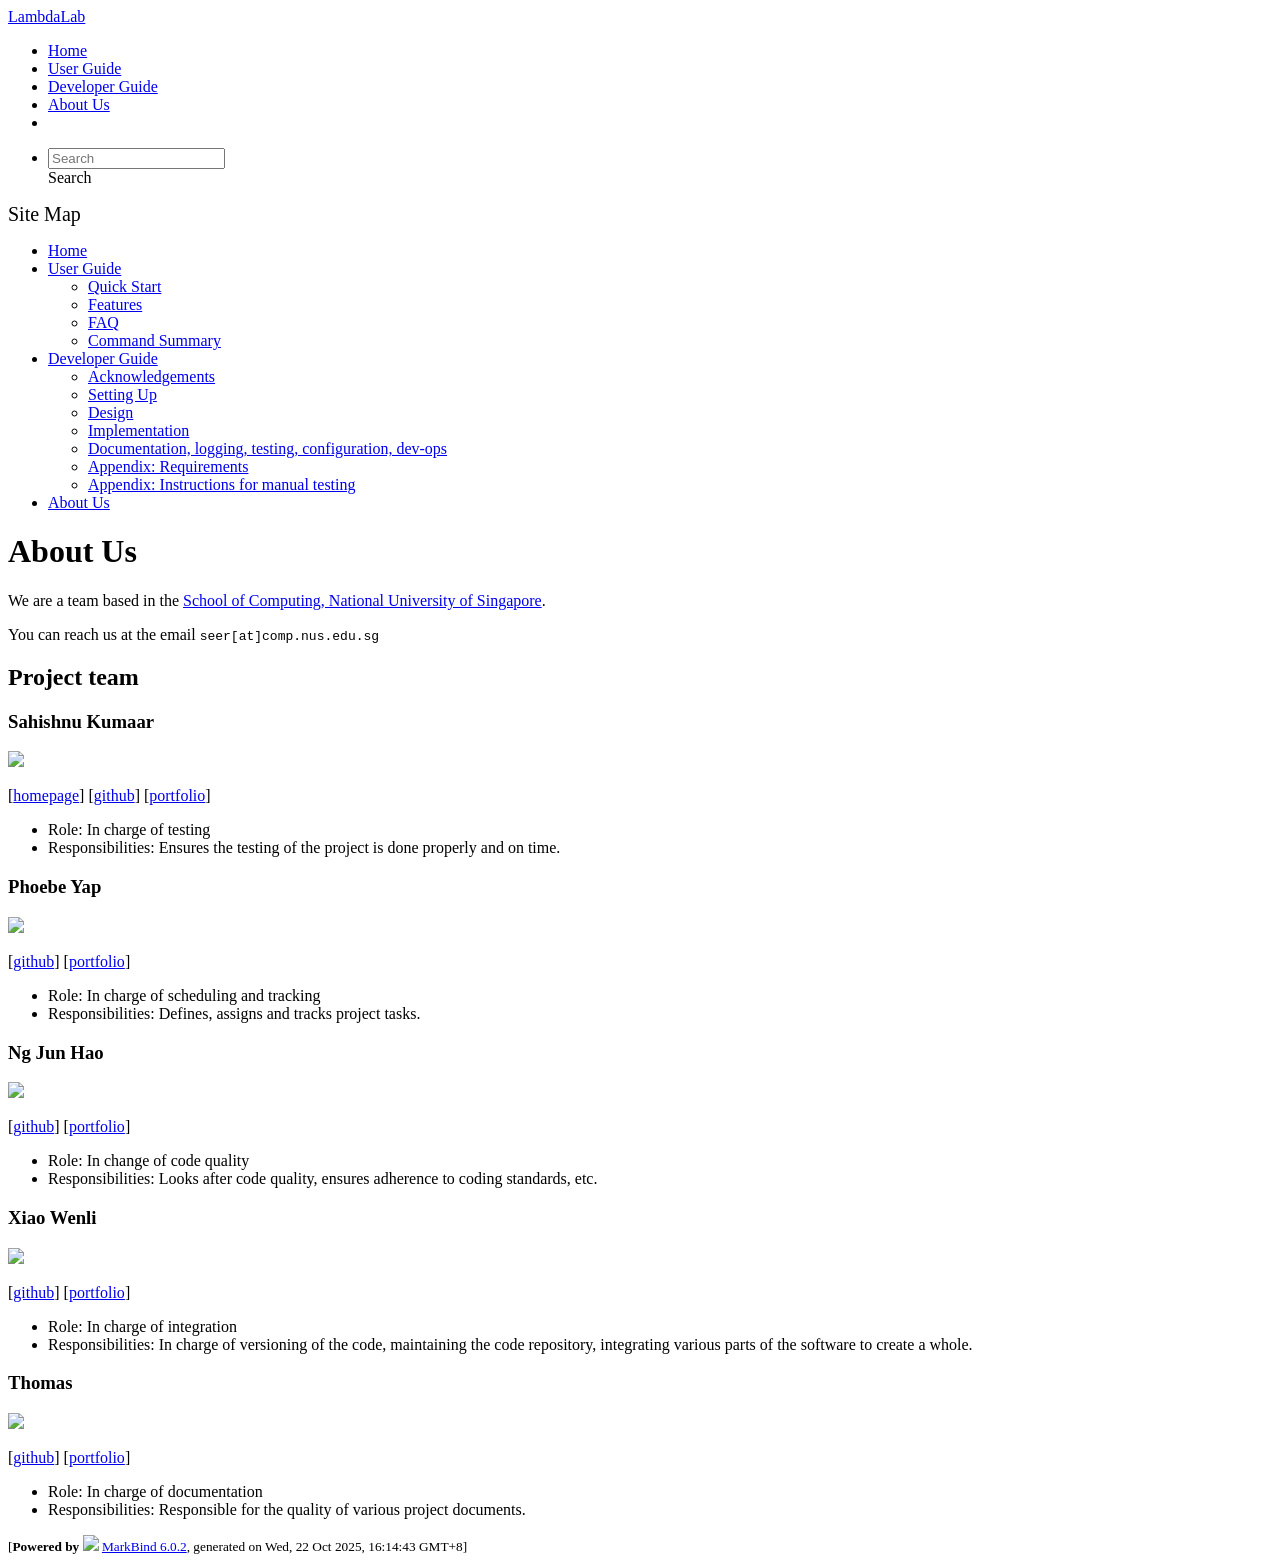
==== AboutUs.html @ 4a970456 "deploy: 81ded55a0c4c614039e40d79d072be0d675305bf" ====
<!DOCTYPE html>
<html>
<head>
    <meta charset="utf-8">
    <meta http-equiv="X-UA-Compatible" content="IE=edge">
    <meta name="generator" content="MarkBind 6.0.2">
    <meta name="viewport" content="width=device-width, initial-scale=1"><title>MyProduct - About Us - AddressBook Level-3</title> <link rel="stylesheet" href="/tp/markbind/css/bootstrap.min.css"> <link rel="stylesheet" href="/tp/markbind/fontawesome/css/all.min.css"> <link rel="stylesheet" href="/tp/markbind/glyphicons/css/bootstrap-glyphicons.min.css"><link rel="stylesheet" href="/tp/markbind/css/codeblock-light.min.css"><link rel="stylesheet" href="/tp/markbind/css/markbind.min.css"><link rel="stylesheet" href="/tp/plugins/markbind-plugin-anchors/markbind-plugin-anchors.css"><link rel="stylesheet" href="/tp/plugins/markbind-plugin-tree/markbind-plugin-tree.css">
    
  <link rel="stylesheet" href="/tp/stylesheets/main.css">
<link rel="icon" href="/tp/images/SeEduLogo.png"></head>
<script>
  const baseUrl = '/tp'
</script>
<body >
<div id="app"><!--[--><header sticky><div data-v-2dc82f13><nav class="navbar navbar-expand-md d-print-none navbar-dark bg-dark" data-v-2dc82f13><div class="container-fluid" data-v-2dc82f13><div class="navbar-left" data-v-2dc82f13><!--[--><a href="/tp/index.html" title="Home" class="navbar-brand">LambdaLab</a><!--]--></div><div class="navbar-default" data-v-2dc82f13><ul class="navbar-nav me-auto mt-2 mt-lg-0" data-v-2dc82f13><!--[--> <li><a href="/tp/index.html" class="nav-link">Home</a></li> <li><a href="/tp/UserGuide.html" class="nav-link">User Guide</a></li> <li><a href="/tp/DeveloperGuide.html" class="nav-link">Developer Guide</a></li> <li><a href="/tp/AboutUs.html" class="nav-link">About Us</a></li> <li><a href="https://github.com/AY2526S1-CS2103T-T09-3/tp" target="_blank" class="nav-link"><span><span aria-hidden="true" class="fab fa-github"></span></span></a></li> <!--]--></ul></div><ul class="navbar-nav navbar-right" data-v-2dc82f13><!--[--><li><form class="navbar-form"><div style="position:relative;" class="dropdown" data-v-00e26d0a><!--[--><input value="" data-bs-toggle="dropdown" type="text" class="form-control" placeholder="Search" autocomplete="off" data-v-00e26d0a><div class="form-control placeholder-div-hidden" data-v-00e26d0a>Search</div><!--]--><ul class="dropdown-menu search-dropdown-menu dropdown-menu-hidden dropdown-menu-end" data-v-00e26d0a><!--[--><!--]--></ul></div></form></li><!--]--></ul></div></nav><div style="display:none;" class="lower-navbar-container" data-v-2dc82f13><!--[--><!----><!----><!--]--></div></div></header> <div id="flex-body"><nav id="site-nav" data-v-6b1b63d2><!--[--><div class="site-nav-top"><div class="fw-bold mb-2" style="font-size:1.25rem;">Site Map</div></div> <div class="nav-component slim-scroll"><div class="site-nav-root"><!--[--><ul class="site-nav-list site-nav-list-root" data-v-6b1b63d2><!--[--><li><div class="site-nav-default-list-item site-nav-list-item-0" onclick="handleSiteNavClick(this)"><a href="/tp/index.html">Home</a></div></li> <li><div class="site-nav-default-list-item site-nav-list-item-0" onclick="handleSiteNavClick(this)"><a href="/tp/UserGuide.html">User Guide</a> <div class="site-nav-dropdown-btn-container"><i class="site-nav-dropdown-btn-icon site-nav-rotate-icon" onclick="handleSiteNavClick(this.parentNode.parentNode, false); event.stopPropagation();"><span class="glyphicon glyphicon-menu-down" aria-hidden="true"></span></i></div></div><ul class="site-nav-dropdown-container site-nav-dropdown-container-open site-nav-list"><li><div class="site-nav-default-list-item site-nav-list-item-1" onclick="handleSiteNavClick(this)"><a href="/tp/UserGuide.html#quick-start">Quick Start</a></div></li> <li><div class="site-nav-default-list-item site-nav-list-item-1" onclick="handleSiteNavClick(this)"><a href="/tp/UserGuide.html#features">Features</a></div></li> <li><div class="site-nav-default-list-item site-nav-list-item-1" onclick="handleSiteNavClick(this)"><a href="/tp/UserGuide.html#faq">FAQ</a></div></li> <li><div class="site-nav-default-list-item site-nav-list-item-1" onclick="handleSiteNavClick(this)"><a href="/tp/UserGuide.html#faq">Command Summary</a></div></li></ul></li> <li><div class="site-nav-default-list-item site-nav-list-item-0" onclick="handleSiteNavClick(this)"><a href="/tp/DeveloperGuide.html">Developer Guide</a> <div class="site-nav-dropdown-btn-container"><i class="site-nav-dropdown-btn-icon site-nav-rotate-icon" onclick="handleSiteNavClick(this.parentNode.parentNode, false); event.stopPropagation();"><span class="glyphicon glyphicon-menu-down" aria-hidden="true"></span></i></div></div><ul class="site-nav-dropdown-container site-nav-dropdown-container-open site-nav-list"><li><div class="site-nav-default-list-item site-nav-list-item-1" onclick="handleSiteNavClick(this)"><a href="/tp/DeveloperGuide.html#acknowledgements">Acknowledgements</a></div></li> <li><div class="site-nav-default-list-item site-nav-list-item-1" onclick="handleSiteNavClick(this)"><a href="/tp/DeveloperGuide.html#setting-up-getting-started">Setting Up</a></div></li> <li><div class="site-nav-default-list-item site-nav-list-item-1" onclick="handleSiteNavClick(this)"><a href="/tp/DeveloperGuide.html#design">Design</a></div></li> <li><div class="site-nav-default-list-item site-nav-list-item-1" onclick="handleSiteNavClick(this)"><a href="/tp/DeveloperGuide.html#implementation">Implementation</a></div></li> <li><div class="site-nav-default-list-item site-nav-list-item-1" onclick="handleSiteNavClick(this)"><a href="/tp/DeveloperGuide.html#documentation-logging-testing-configuration-dev-ops">Documentation, logging, testing, configuration, dev-ops</a></div></li> <li><div class="site-nav-default-list-item site-nav-list-item-1" onclick="handleSiteNavClick(this)"><a href="/tp/DeveloperGuide.html#appendix-requirements">Appendix: Requirements</a></div></li> <li><div class="site-nav-default-list-item site-nav-list-item-1" onclick="handleSiteNavClick(this)"><a href="/tp/DeveloperGuide.html#appendix-instructions-for-manual-testing">Appendix: Instructions for manual testing</a></div></li></ul></li> <li><div class="site-nav-default-list-item site-nav-list-item-0" onclick="handleSiteNavClick(this)"><a href="/tp/AboutUs.html">About Us</a></div></li><!--]--><!--v-if--></ul><!--]--></div></div><!--]--><!--v-if--></nav> <div id="content-wrapper"><h1 id="about-us">About Us<a class="fa fa-anchor" href="#about-us" onclick="event.stopPropagation()"></a></h1> <p>We are a team based in the <a href="http://www.comp.nus.edu.sg">School of Computing, National University of Singapore</a>.</p> <p>You can reach us at the email <code class="hljs inline no-lang">seer[at]comp.nus.edu.sg</code></p> <h2 id="project-team">Project team<a class="fa fa-anchor" href="#project-team" onclick="event.stopPropagation()"></a></h2> <h3 id="sahishnu-kumaar">Sahishnu Kumaar<a class="fa fa-anchor" href="#sahishnu-kumaar" onclick="event.stopPropagation()"></a></h3> <img src="/tp/images/sahishnuk2.png" width="200px"> <p>[<a href="https://www.sahishnu.dev/">homepage</a>]
[<a href="https://github.com/sahishnuk2">github</a>]
[<a href="/tp/team/johndoe.html">portfolio</a>]</p> <ul><li>Role: In charge of testing</li> <li>Responsibilities: Ensures the testing of the project is done properly and on time.</li></ul> <h3 id="phoebe-yap">Phoebe Yap<a class="fa fa-anchor" href="#phoebe-yap" onclick="event.stopPropagation()"></a></h3> <img src="/tp/images/phoebey05.png" width="200px"> <p>[<a href="http://github.com/PhoebeY05">github</a>]
[<a href="/tp/team/johndoe.html">portfolio</a>]</p> <ul><li>Role: In charge of scheduling and tracking</li> <li>Responsibilities: Defines, assigns and tracks project tasks.</li></ul> <h3 id="ng-jun-hao">Ng Jun Hao<a class="fa fa-anchor" href="#ng-jun-hao" onclick="event.stopPropagation()"></a></h3> <img src="/tp/images/junhao4.png" width="200px"> <p>[<a href="http://github.com/junhao4">github</a>] [<a href="/tp/team/johndoe.html">portfolio</a>]</p> <ul><li>Role: In change of code quality</li> <li>Responsibilities: Looks after code quality, ensures adherence to coding standards, etc.</li></ul> <h3 id="xiao-wenli">Xiao Wenli<a class="fa fa-anchor" href="#xiao-wenli" onclick="event.stopPropagation()"></a></h3> <img src="/tp/images/xwl42.png" width="200px"> <p>[<a href="http://github.com/xwl42">github</a>]
[<a href="/tp/team/johndoe.html">portfolio</a>]</p> <ul><li>Role: In charge of integration</li> <li>Responsibilities: In charge of versioning of the code, maintaining the code repository, integrating various parts of the software to create a whole.</li></ul> <h3 id="thomas">Thomas<a class="fa fa-anchor" href="#thomas" onclick="event.stopPropagation()"></a></h3> <img src="/tp/images/thomas5564.png" width="200px"> <p>[<a href="http://github.com/thomas5564">github</a>]
[<a href="/tp/team/johndoe.html">portfolio</a>]</p> <ul><li>Role: In charge of documentation</li> <li>Responsibilities: Responsible for the quality of various project documents.</li></ul></div> <nav id="page-nav" data-v-6b1b63d2><!--[--><div class="nav-component slim-scroll"></div><!--]--><!--v-if--></nav> <div class="scroll-top-button fa-lg d-print-none" style="display:none;bottom:2%;right:2%;position:fixed;" aria-hidden="true"><!--[--><i class="fas fa-arrow-circle-up"></i><!--]--></div></div> <footer><div class="text-center"><small>[<span><strong>Powered by</strong></span> <img src="https://markbind.org/favicon.ico" width="30"> <a href="https://markbind.org/">MarkBind 6.0.2</a>, generated on Wed, 22 Oct 2025, 16:14:43 GMT+8]</small></div></footer><!--]--></div>
</body><script src="/tp/markbind/js/bootstrap-utility.min.js"></script>
<script src="/tp/markbind/js/polyfill.min.js"></script>
<script src="/tp/markbind/js/vue.global.prod.min.js"></script>
<script src="/tp/markbind/js/markbind.min.js"></script>
<script src="AboutUs.page-vue-render.js"></script>
<script>
  MarkBind.setupWithSearch()
</script>
</html>
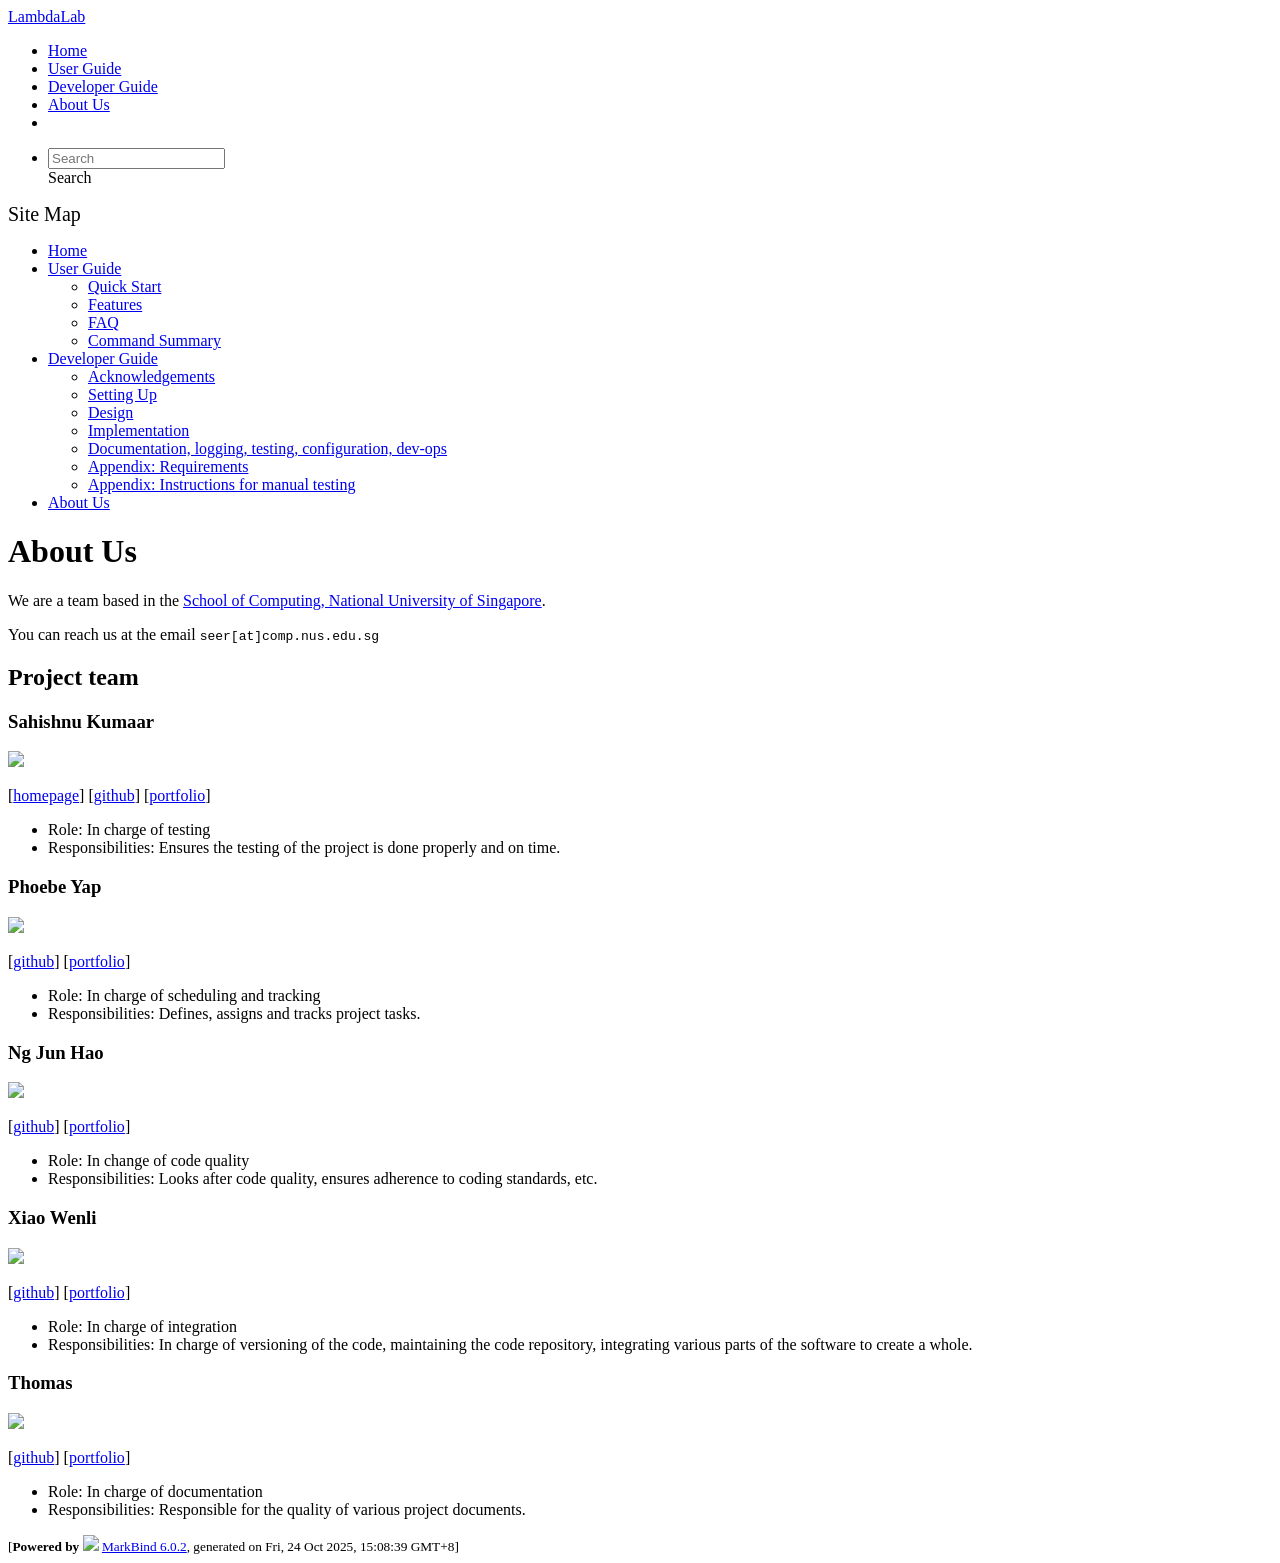
==== commit 53c810e1: "deploy: 42922183f2a19378abe72bc98b039a7dcdf65d7d" ====
--- a/AboutUs.html
+++ b/AboutUs.html
@@ -17,7 +17,7 @@
 [<a href="/tp/team/johndoe.html">portfolio</a>]</p> <ul><li>Role: In charge of testing</li> <li>Responsibilities: Ensures the testing of the project is done properly and on time.</li></ul> <h3 id="phoebe-yap">Phoebe Yap<a class="fa fa-anchor" href="#phoebe-yap" onclick="event.stopPropagation()"></a></h3> <img src="/tp/images/phoebey05.png" width="200px"> <p>[<a href="http://github.com/PhoebeY05">github</a>]
 [<a href="/tp/team/johndoe.html">portfolio</a>]</p> <ul><li>Role: In charge of scheduling and tracking</li> <li>Responsibilities: Defines, assigns and tracks project tasks.</li></ul> <h3 id="ng-jun-hao">Ng Jun Hao<a class="fa fa-anchor" href="#ng-jun-hao" onclick="event.stopPropagation()"></a></h3> <img src="/tp/images/junhao4.png" width="200px"> <p>[<a href="http://github.com/junhao4">github</a>] [<a href="/tp/team/johndoe.html">portfolio</a>]</p> <ul><li>Role: In change of code quality</li> <li>Responsibilities: Looks after code quality, ensures adherence to coding standards, etc.</li></ul> <h3 id="xiao-wenli">Xiao Wenli<a class="fa fa-anchor" href="#xiao-wenli" onclick="event.stopPropagation()"></a></h3> <img src="/tp/images/xwl42.png" width="200px"> <p>[<a href="http://github.com/xwl42">github</a>]
 [<a href="/tp/team/johndoe.html">portfolio</a>]</p> <ul><li>Role: In charge of integration</li> <li>Responsibilities: In charge of versioning of the code, maintaining the code repository, integrating various parts of the software to create a whole.</li></ul> <h3 id="thomas">Thomas<a class="fa fa-anchor" href="#thomas" onclick="event.stopPropagation()"></a></h3> <img src="/tp/images/thomas5564.png" width="200px"> <p>[<a href="http://github.com/thomas5564">github</a>]
-[<a href="/tp/team/johndoe.html">portfolio</a>]</p> <ul><li>Role: In charge of documentation</li> <li>Responsibilities: Responsible for the quality of various project documents.</li></ul></div> <nav id="page-nav" data-v-6b1b63d2><!--[--><div class="nav-component slim-scroll"></div><!--]--><!--v-if--></nav> <div class="scroll-top-button fa-lg d-print-none" style="display:none;bottom:2%;right:2%;position:fixed;" aria-hidden="true"><!--[--><i class="fas fa-arrow-circle-up"></i><!--]--></div></div> <footer><div class="text-center"><small>[<span><strong>Powered by</strong></span> <img src="https://markbind.org/favicon.ico" width="30"> <a href="https://markbind.org/">MarkBind 6.0.2</a>, generated on Wed, 22 Oct 2025, 16:14:43 GMT+8]</small></div></footer><!--]--></div>
+[<a href="/tp/team/johndoe.html">portfolio</a>]</p> <ul><li>Role: In charge of documentation</li> <li>Responsibilities: Responsible for the quality of various project documents.</li></ul></div> <nav id="page-nav" data-v-6b1b63d2><!--[--><div class="nav-component slim-scroll"></div><!--]--><!--v-if--></nav> <div class="scroll-top-button fa-lg d-print-none" style="display:none;bottom:2%;right:2%;position:fixed;" aria-hidden="true"><!--[--><i class="fas fa-arrow-circle-up"></i><!--]--></div></div> <footer><div class="text-center"><small>[<span><strong>Powered by</strong></span> <img src="https://markbind.org/favicon.ico" width="30"> <a href="https://markbind.org/">MarkBind 6.0.2</a>, generated on Fri, 24 Oct 2025, 15:08:39 GMT+8]</small></div></footer><!--]--></div>
 </body><script src="/tp/markbind/js/bootstrap-utility.min.js"></script>
 <script src="/tp/markbind/js/polyfill.min.js"></script>
 <script src="/tp/markbind/js/vue.global.prod.min.js"></script>
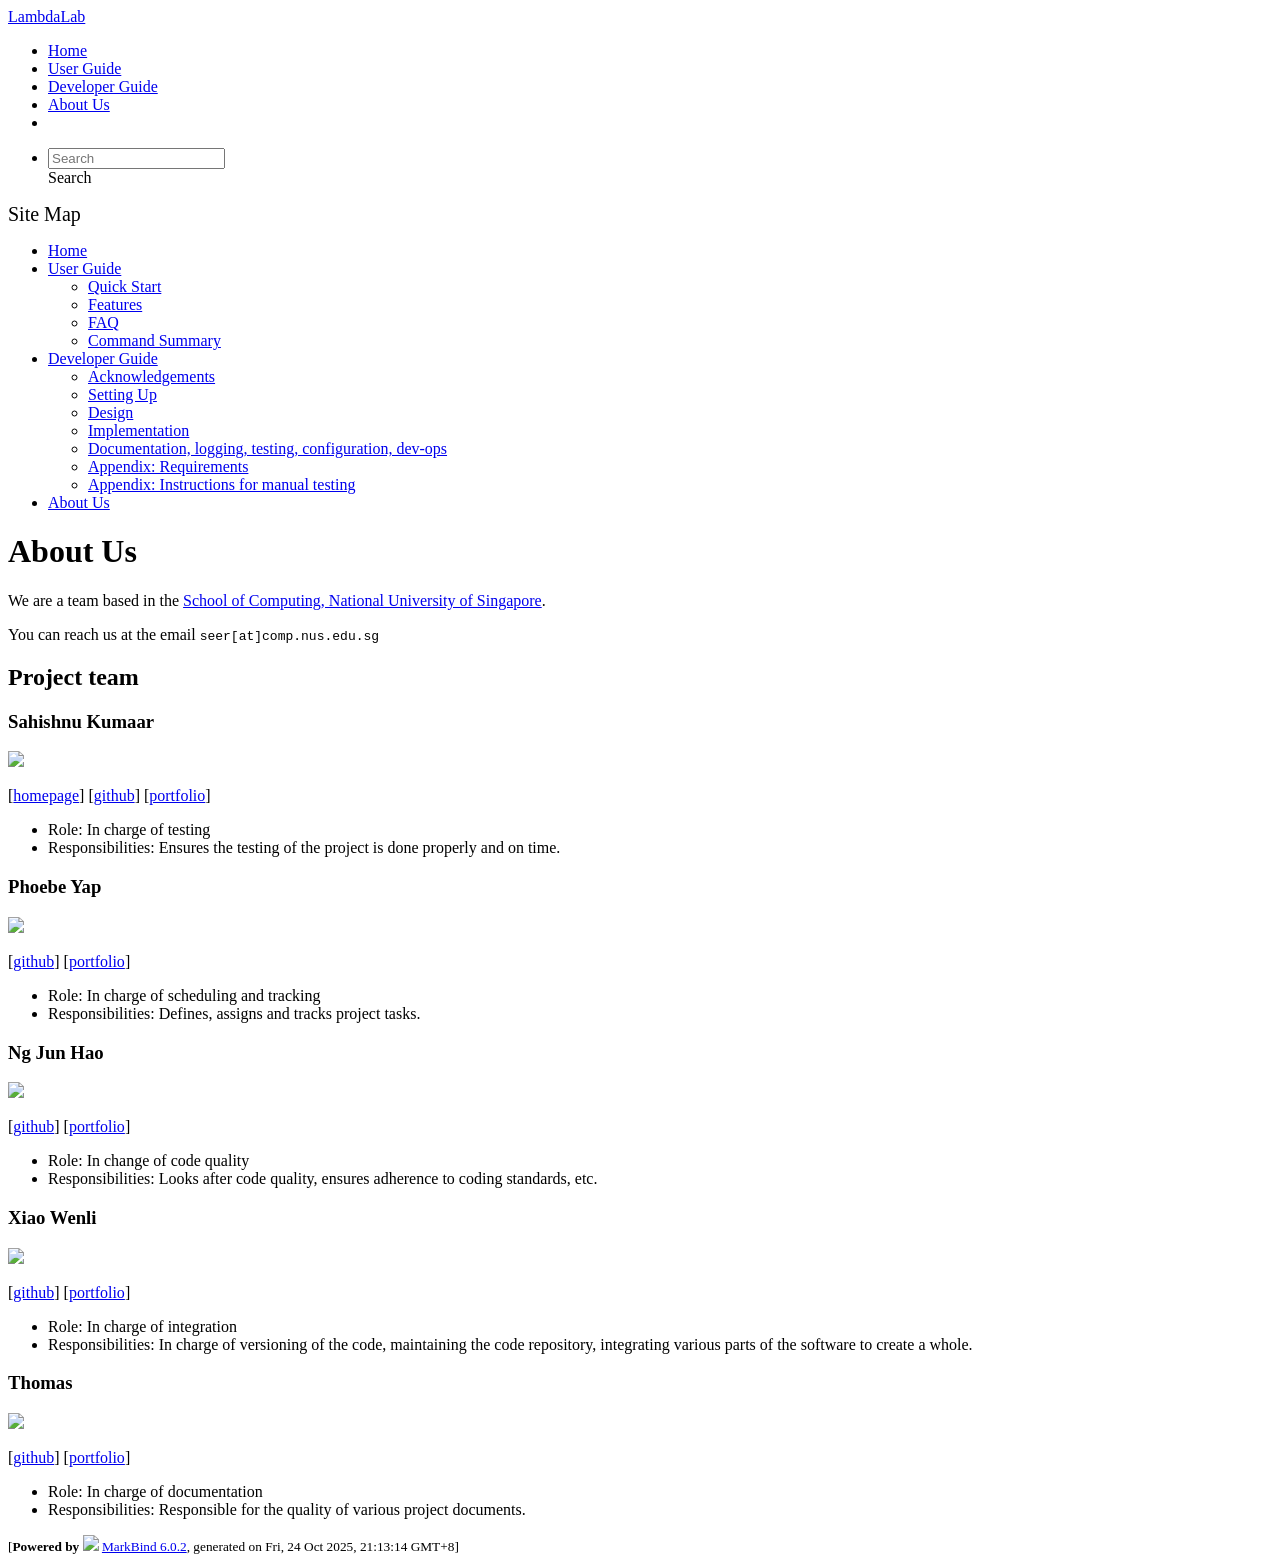
==== commit 830a513a: "deploy: fba0795dabfd94499349d31cfb9e419e4c7e4b53" ====
--- a/AboutUs.html
+++ b/AboutUs.html
@@ -17,7 +17,7 @@
 [<a href="/tp/team/johndoe.html">portfolio</a>]</p> <ul><li>Role: In charge of testing</li> <li>Responsibilities: Ensures the testing of the project is done properly and on time.</li></ul> <h3 id="phoebe-yap">Phoebe Yap<a class="fa fa-anchor" href="#phoebe-yap" onclick="event.stopPropagation()"></a></h3> <img src="/tp/images/phoebey05.png" width="200px"> <p>[<a href="http://github.com/PhoebeY05">github</a>]
 [<a href="/tp/team/johndoe.html">portfolio</a>]</p> <ul><li>Role: In charge of scheduling and tracking</li> <li>Responsibilities: Defines, assigns and tracks project tasks.</li></ul> <h3 id="ng-jun-hao">Ng Jun Hao<a class="fa fa-anchor" href="#ng-jun-hao" onclick="event.stopPropagation()"></a></h3> <img src="/tp/images/junhao4.png" width="200px"> <p>[<a href="http://github.com/junhao4">github</a>] [<a href="/tp/team/johndoe.html">portfolio</a>]</p> <ul><li>Role: In change of code quality</li> <li>Responsibilities: Looks after code quality, ensures adherence to coding standards, etc.</li></ul> <h3 id="xiao-wenli">Xiao Wenli<a class="fa fa-anchor" href="#xiao-wenli" onclick="event.stopPropagation()"></a></h3> <img src="/tp/images/xwl42.png" width="200px"> <p>[<a href="http://github.com/xwl42">github</a>]
 [<a href="/tp/team/johndoe.html">portfolio</a>]</p> <ul><li>Role: In charge of integration</li> <li>Responsibilities: In charge of versioning of the code, maintaining the code repository, integrating various parts of the software to create a whole.</li></ul> <h3 id="thomas">Thomas<a class="fa fa-anchor" href="#thomas" onclick="event.stopPropagation()"></a></h3> <img src="/tp/images/thomas5564.png" width="200px"> <p>[<a href="http://github.com/thomas5564">github</a>]
-[<a href="/tp/team/johndoe.html">portfolio</a>]</p> <ul><li>Role: In charge of documentation</li> <li>Responsibilities: Responsible for the quality of various project documents.</li></ul></div> <nav id="page-nav" data-v-6b1b63d2><!--[--><div class="nav-component slim-scroll"></div><!--]--><!--v-if--></nav> <div class="scroll-top-button fa-lg d-print-none" style="display:none;bottom:2%;right:2%;position:fixed;" aria-hidden="true"><!--[--><i class="fas fa-arrow-circle-up"></i><!--]--></div></div> <footer><div class="text-center"><small>[<span><strong>Powered by</strong></span> <img src="https://markbind.org/favicon.ico" width="30"> <a href="https://markbind.org/">MarkBind 6.0.2</a>, generated on Fri, 24 Oct 2025, 15:08:39 GMT+8]</small></div></footer><!--]--></div>
+[<a href="/tp/team/johndoe.html">portfolio</a>]</p> <ul><li>Role: In charge of documentation</li> <li>Responsibilities: Responsible for the quality of various project documents.</li></ul></div> <nav id="page-nav" data-v-6b1b63d2><!--[--><div class="nav-component slim-scroll"></div><!--]--><!--v-if--></nav> <div class="scroll-top-button fa-lg d-print-none" style="display:none;bottom:2%;right:2%;position:fixed;" aria-hidden="true"><!--[--><i class="fas fa-arrow-circle-up"></i><!--]--></div></div> <footer><div class="text-center"><small>[<span><strong>Powered by</strong></span> <img src="https://markbind.org/favicon.ico" width="30"> <a href="https://markbind.org/">MarkBind 6.0.2</a>, generated on Fri, 24 Oct 2025, 21:13:14 GMT+8]</small></div></footer><!--]--></div>
 </body><script src="/tp/markbind/js/bootstrap-utility.min.js"></script>
 <script src="/tp/markbind/js/polyfill.min.js"></script>
 <script src="/tp/markbind/js/vue.global.prod.min.js"></script>
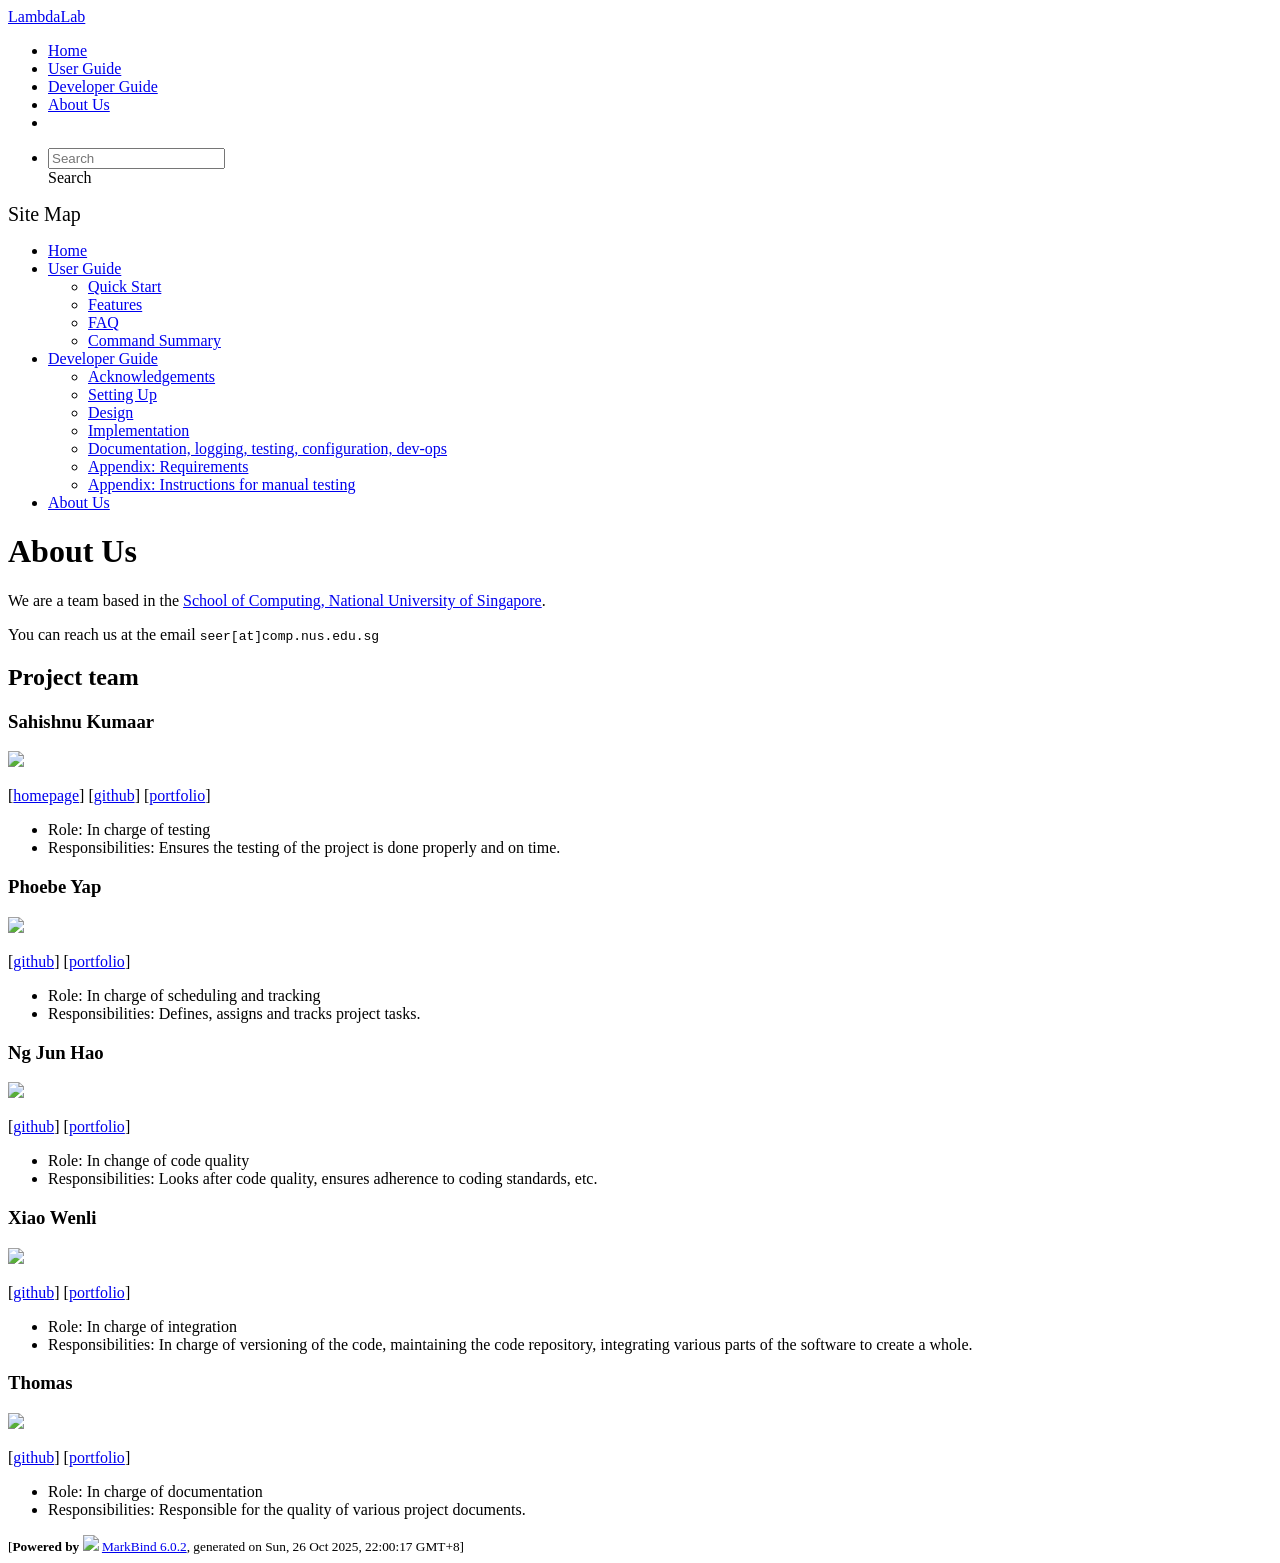
==== commit 034cca12: "deploy: 4b89db07690e4f7b66f1649135b91806d00d0621" ====
--- a/AboutUs.html
+++ b/AboutUs.html
@@ -17,7 +17,7 @@
 [<a href="/tp/team/johndoe.html">portfolio</a>]</p> <ul><li>Role: In charge of testing</li> <li>Responsibilities: Ensures the testing of the project is done properly and on time.</li></ul> <h3 id="phoebe-yap">Phoebe Yap<a class="fa fa-anchor" href="#phoebe-yap" onclick="event.stopPropagation()"></a></h3> <img src="/tp/images/phoebey05.png" width="200px"> <p>[<a href="http://github.com/PhoebeY05">github</a>]
 [<a href="/tp/team/johndoe.html">portfolio</a>]</p> <ul><li>Role: In charge of scheduling and tracking</li> <li>Responsibilities: Defines, assigns and tracks project tasks.</li></ul> <h3 id="ng-jun-hao">Ng Jun Hao<a class="fa fa-anchor" href="#ng-jun-hao" onclick="event.stopPropagation()"></a></h3> <img src="/tp/images/junhao4.png" width="200px"> <p>[<a href="http://github.com/junhao4">github</a>] [<a href="/tp/team/johndoe.html">portfolio</a>]</p> <ul><li>Role: In change of code quality</li> <li>Responsibilities: Looks after code quality, ensures adherence to coding standards, etc.</li></ul> <h3 id="xiao-wenli">Xiao Wenli<a class="fa fa-anchor" href="#xiao-wenli" onclick="event.stopPropagation()"></a></h3> <img src="/tp/images/xwl42.png" width="200px"> <p>[<a href="http://github.com/xwl42">github</a>]
 [<a href="/tp/team/johndoe.html">portfolio</a>]</p> <ul><li>Role: In charge of integration</li> <li>Responsibilities: In charge of versioning of the code, maintaining the code repository, integrating various parts of the software to create a whole.</li></ul> <h3 id="thomas">Thomas<a class="fa fa-anchor" href="#thomas" onclick="event.stopPropagation()"></a></h3> <img src="/tp/images/thomas5564.png" width="200px"> <p>[<a href="http://github.com/thomas5564">github</a>]
-[<a href="/tp/team/johndoe.html">portfolio</a>]</p> <ul><li>Role: In charge of documentation</li> <li>Responsibilities: Responsible for the quality of various project documents.</li></ul></div> <nav id="page-nav" data-v-6b1b63d2><!--[--><div class="nav-component slim-scroll"></div><!--]--><!--v-if--></nav> <div class="scroll-top-button fa-lg d-print-none" style="display:none;bottom:2%;right:2%;position:fixed;" aria-hidden="true"><!--[--><i class="fas fa-arrow-circle-up"></i><!--]--></div></div> <footer><div class="text-center"><small>[<span><strong>Powered by</strong></span> <img src="https://markbind.org/favicon.ico" width="30"> <a href="https://markbind.org/">MarkBind 6.0.2</a>, generated on Fri, 24 Oct 2025, 21:13:14 GMT+8]</small></div></footer><!--]--></div>
+[<a href="/tp/team/johndoe.html">portfolio</a>]</p> <ul><li>Role: In charge of documentation</li> <li>Responsibilities: Responsible for the quality of various project documents.</li></ul></div> <nav id="page-nav" data-v-6b1b63d2><!--[--><div class="nav-component slim-scroll"></div><!--]--><!--v-if--></nav> <div class="scroll-top-button fa-lg d-print-none" style="display:none;bottom:2%;right:2%;position:fixed;" aria-hidden="true"><!--[--><i class="fas fa-arrow-circle-up"></i><!--]--></div></div> <footer><div class="text-center"><small>[<span><strong>Powered by</strong></span> <img src="https://markbind.org/favicon.ico" width="30"> <a href="https://markbind.org/">MarkBind 6.0.2</a>, generated on Sun, 26 Oct 2025, 22:00:17 GMT+8]</small></div></footer><!--]--></div>
 </body><script src="/tp/markbind/js/bootstrap-utility.min.js"></script>
 <script src="/tp/markbind/js/polyfill.min.js"></script>
 <script src="/tp/markbind/js/vue.global.prod.min.js"></script>
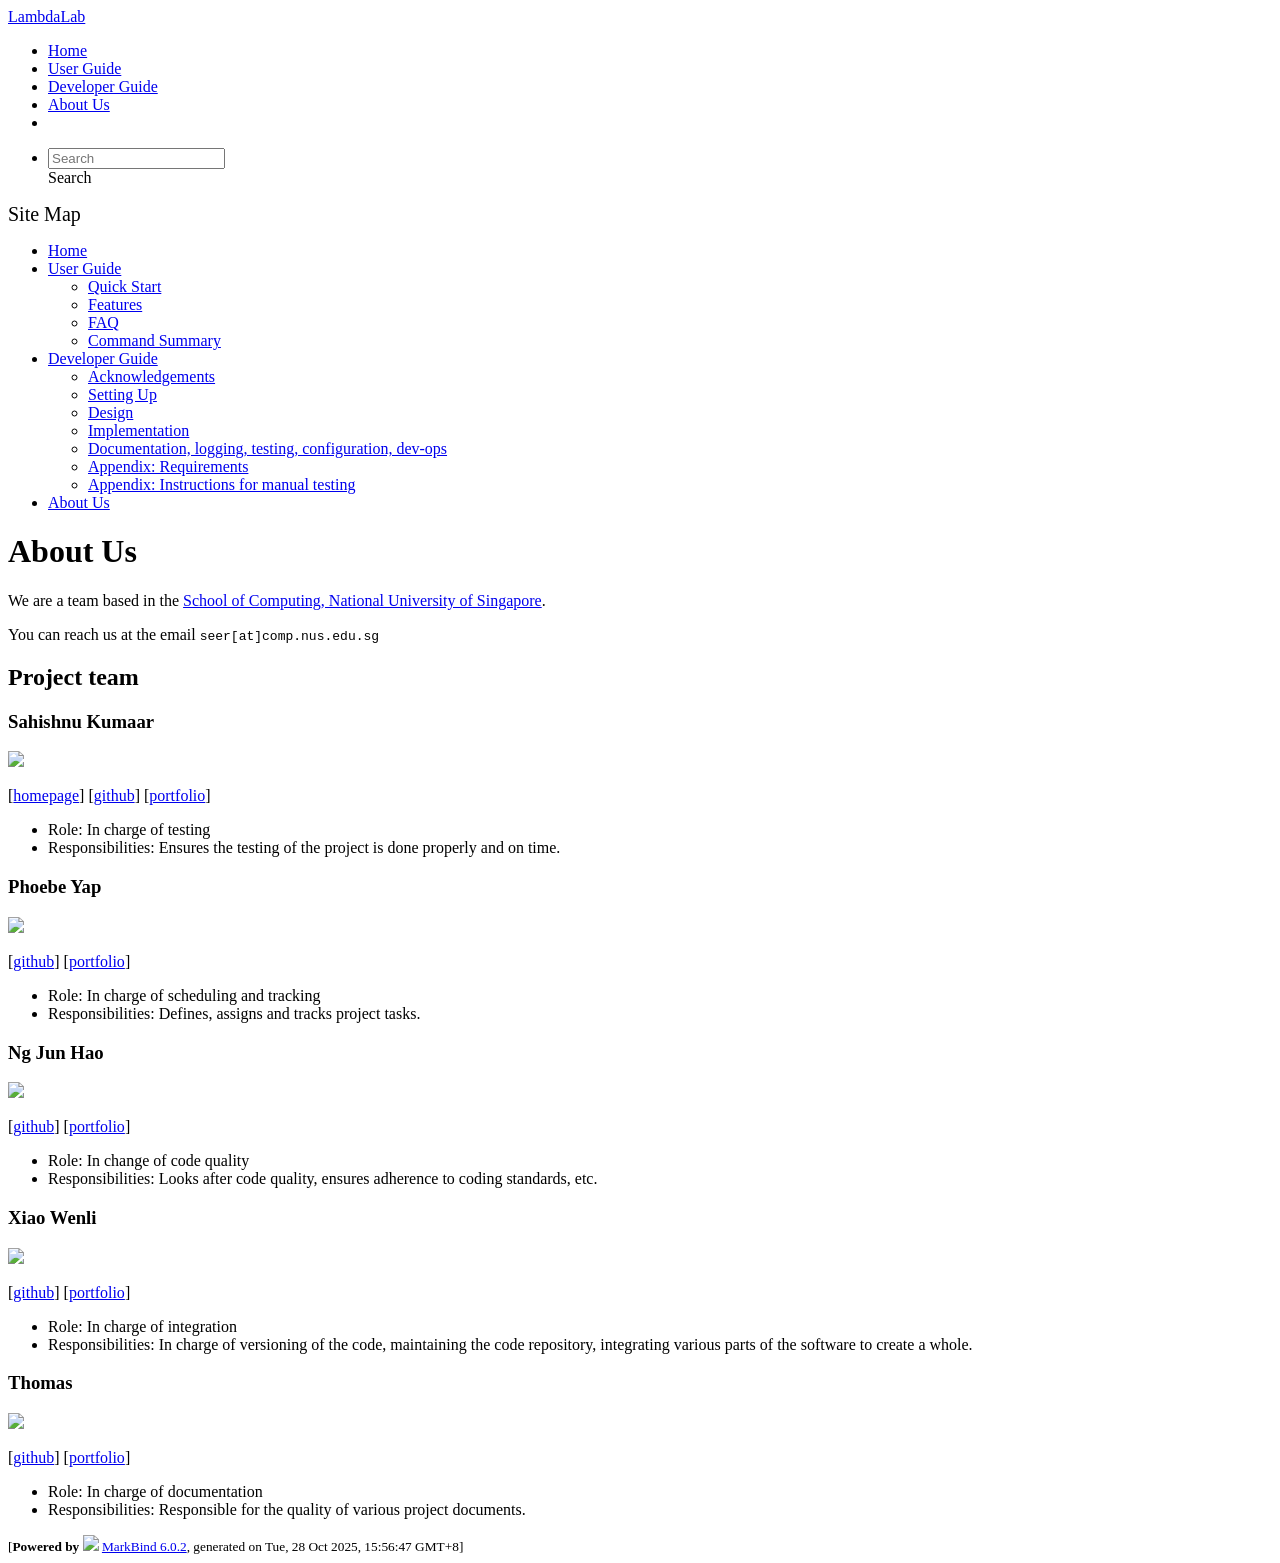
==== commit d42c3d17: "deploy: 2771a053bf533366443054341e5c8922e22e08da" ====
--- a/AboutUs.html
+++ b/AboutUs.html
@@ -17,7 +17,7 @@
 [<a href="/tp/team/johndoe.html">portfolio</a>]</p> <ul><li>Role: In charge of testing</li> <li>Responsibilities: Ensures the testing of the project is done properly and on time.</li></ul> <h3 id="phoebe-yap">Phoebe Yap<a class="fa fa-anchor" href="#phoebe-yap" onclick="event.stopPropagation()"></a></h3> <img src="/tp/images/phoebey05.png" width="200px"> <p>[<a href="http://github.com/PhoebeY05">github</a>]
 [<a href="/tp/team/johndoe.html">portfolio</a>]</p> <ul><li>Role: In charge of scheduling and tracking</li> <li>Responsibilities: Defines, assigns and tracks project tasks.</li></ul> <h3 id="ng-jun-hao">Ng Jun Hao<a class="fa fa-anchor" href="#ng-jun-hao" onclick="event.stopPropagation()"></a></h3> <img src="/tp/images/junhao4.png" width="200px"> <p>[<a href="http://github.com/junhao4">github</a>] [<a href="/tp/team/johndoe.html">portfolio</a>]</p> <ul><li>Role: In change of code quality</li> <li>Responsibilities: Looks after code quality, ensures adherence to coding standards, etc.</li></ul> <h3 id="xiao-wenli">Xiao Wenli<a class="fa fa-anchor" href="#xiao-wenli" onclick="event.stopPropagation()"></a></h3> <img src="/tp/images/xwl42.png" width="200px"> <p>[<a href="http://github.com/xwl42">github</a>]
 [<a href="/tp/team/johndoe.html">portfolio</a>]</p> <ul><li>Role: In charge of integration</li> <li>Responsibilities: In charge of versioning of the code, maintaining the code repository, integrating various parts of the software to create a whole.</li></ul> <h3 id="thomas">Thomas<a class="fa fa-anchor" href="#thomas" onclick="event.stopPropagation()"></a></h3> <img src="/tp/images/thomas5564.png" width="200px"> <p>[<a href="http://github.com/thomas5564">github</a>]
-[<a href="/tp/team/johndoe.html">portfolio</a>]</p> <ul><li>Role: In charge of documentation</li> <li>Responsibilities: Responsible for the quality of various project documents.</li></ul></div> <nav id="page-nav" data-v-6b1b63d2><!--[--><div class="nav-component slim-scroll"></div><!--]--><!--v-if--></nav> <div class="scroll-top-button fa-lg d-print-none" style="display:none;bottom:2%;right:2%;position:fixed;" aria-hidden="true"><!--[--><i class="fas fa-arrow-circle-up"></i><!--]--></div></div> <footer><div class="text-center"><small>[<span><strong>Powered by</strong></span> <img src="https://markbind.org/favicon.ico" width="30"> <a href="https://markbind.org/">MarkBind 6.0.2</a>, generated on Sun, 26 Oct 2025, 22:00:17 GMT+8]</small></div></footer><!--]--></div>
+[<a href="/tp/team/johndoe.html">portfolio</a>]</p> <ul><li>Role: In charge of documentation</li> <li>Responsibilities: Responsible for the quality of various project documents.</li></ul></div> <nav id="page-nav" data-v-6b1b63d2><!--[--><div class="nav-component slim-scroll"></div><!--]--><!--v-if--></nav> <div class="scroll-top-button fa-lg d-print-none" style="display:none;bottom:2%;right:2%;position:fixed;" aria-hidden="true"><!--[--><i class="fas fa-arrow-circle-up"></i><!--]--></div></div> <footer><div class="text-center"><small>[<span><strong>Powered by</strong></span> <img src="https://markbind.org/favicon.ico" width="30"> <a href="https://markbind.org/">MarkBind 6.0.2</a>, generated on Tue, 28 Oct 2025, 15:56:47 GMT+8]</small></div></footer><!--]--></div>
 </body><script src="/tp/markbind/js/bootstrap-utility.min.js"></script>
 <script src="/tp/markbind/js/polyfill.min.js"></script>
 <script src="/tp/markbind/js/vue.global.prod.min.js"></script>
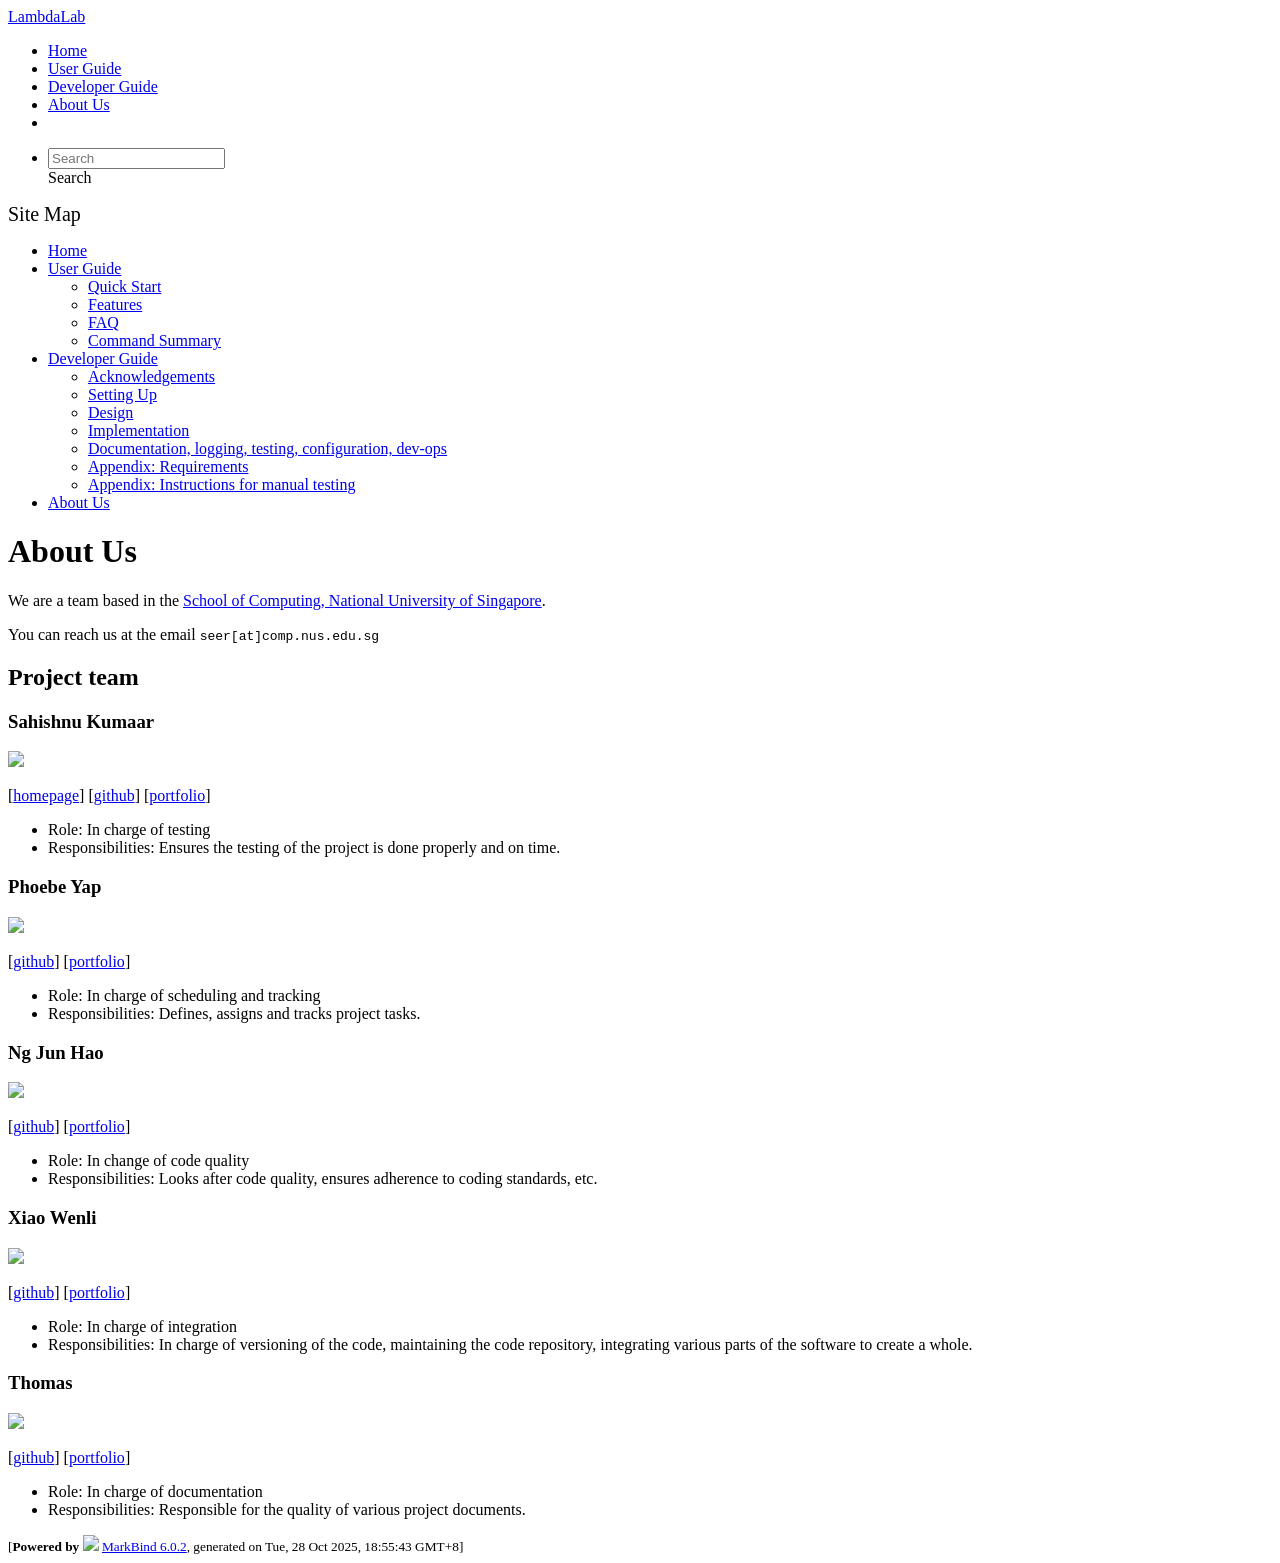
==== commit 9752eb10: "deploy: d540b61ce507f63ce8e5172c0c8bf40b9d86deb2" ====
--- a/AboutUs.html
+++ b/AboutUs.html
@@ -12,12 +12,12 @@
   const baseUrl = '/tp'
 </script>
 <body >
-<div id="app"><!--[--><header sticky><div data-v-2dc82f13><nav class="navbar navbar-expand-md d-print-none navbar-dark bg-dark" data-v-2dc82f13><div class="container-fluid" data-v-2dc82f13><div class="navbar-left" data-v-2dc82f13><!--[--><a href="/tp/index.html" title="Home" class="navbar-brand">LambdaLab</a><!--]--></div><div class="navbar-default" data-v-2dc82f13><ul class="navbar-nav me-auto mt-2 mt-lg-0" data-v-2dc82f13><!--[--> <li><a href="/tp/index.html" class="nav-link">Home</a></li> <li><a href="/tp/UserGuide.html" class="nav-link">User Guide</a></li> <li><a href="/tp/DeveloperGuide.html" class="nav-link">Developer Guide</a></li> <li><a href="/tp/AboutUs.html" class="nav-link">About Us</a></li> <li><a href="https://github.com/AY2526S1-CS2103T-T09-3/tp" target="_blank" class="nav-link"><span><span aria-hidden="true" class="fab fa-github"></span></span></a></li> <!--]--></ul></div><ul class="navbar-nav navbar-right" data-v-2dc82f13><!--[--><li><form class="navbar-form"><div style="position:relative;" class="dropdown" data-v-00e26d0a><!--[--><input value="" data-bs-toggle="dropdown" type="text" class="form-control" placeholder="Search" autocomplete="off" data-v-00e26d0a><div class="form-control placeholder-div-hidden" data-v-00e26d0a>Search</div><!--]--><ul class="dropdown-menu search-dropdown-menu dropdown-menu-hidden dropdown-menu-end" data-v-00e26d0a><!--[--><!--]--></ul></div></form></li><!--]--></ul></div></nav><div style="display:none;" class="lower-navbar-container" data-v-2dc82f13><!--[--><!----><!----><!--]--></div></div></header> <div id="flex-body"><nav id="site-nav" data-v-6b1b63d2><!--[--><div class="site-nav-top"><div class="fw-bold mb-2" style="font-size:1.25rem;">Site Map</div></div> <div class="nav-component slim-scroll"><div class="site-nav-root"><!--[--><ul class="site-nav-list site-nav-list-root" data-v-6b1b63d2><!--[--><li><div class="site-nav-default-list-item site-nav-list-item-0" onclick="handleSiteNavClick(this)"><a href="/tp/index.html">Home</a></div></li> <li><div class="site-nav-default-list-item site-nav-list-item-0" onclick="handleSiteNavClick(this)"><a href="/tp/UserGuide.html">User Guide</a> <div class="site-nav-dropdown-btn-container"><i class="site-nav-dropdown-btn-icon site-nav-rotate-icon" onclick="handleSiteNavClick(this.parentNode.parentNode, false); event.stopPropagation();"><span class="glyphicon glyphicon-menu-down" aria-hidden="true"></span></i></div></div><ul class="site-nav-dropdown-container site-nav-dropdown-container-open site-nav-list"><li><div class="site-nav-default-list-item site-nav-list-item-1" onclick="handleSiteNavClick(this)"><a href="/tp/UserGuide.html#quick-start">Quick Start</a></div></li> <li><div class="site-nav-default-list-item site-nav-list-item-1" onclick="handleSiteNavClick(this)"><a href="/tp/UserGuide.html#features">Features</a></div></li> <li><div class="site-nav-default-list-item site-nav-list-item-1" onclick="handleSiteNavClick(this)"><a href="/tp/UserGuide.html#faq">FAQ</a></div></li> <li><div class="site-nav-default-list-item site-nav-list-item-1" onclick="handleSiteNavClick(this)"><a href="/tp/UserGuide.html#faq">Command Summary</a></div></li></ul></li> <li><div class="site-nav-default-list-item site-nav-list-item-0" onclick="handleSiteNavClick(this)"><a href="/tp/DeveloperGuide.html">Developer Guide</a> <div class="site-nav-dropdown-btn-container"><i class="site-nav-dropdown-btn-icon site-nav-rotate-icon" onclick="handleSiteNavClick(this.parentNode.parentNode, false); event.stopPropagation();"><span class="glyphicon glyphicon-menu-down" aria-hidden="true"></span></i></div></div><ul class="site-nav-dropdown-container site-nav-dropdown-container-open site-nav-list"><li><div class="site-nav-default-list-item site-nav-list-item-1" onclick="handleSiteNavClick(this)"><a href="/tp/DeveloperGuide.html#acknowledgements">Acknowledgements</a></div></li> <li><div class="site-nav-default-list-item site-nav-list-item-1" onclick="handleSiteNavClick(this)"><a href="/tp/DeveloperGuide.html#setting-up-getting-started">Setting Up</a></div></li> <li><div class="site-nav-default-list-item site-nav-list-item-1" onclick="handleSiteNavClick(this)"><a href="/tp/DeveloperGuide.html#design">Design</a></div></li> <li><div class="site-nav-default-list-item site-nav-list-item-1" onclick="handleSiteNavClick(this)"><a href="/tp/DeveloperGuide.html#implementation">Implementation</a></div></li> <li><div class="site-nav-default-list-item site-nav-list-item-1" onclick="handleSiteNavClick(this)"><a href="/tp/DeveloperGuide.html#documentation-logging-testing-configuration-dev-ops">Documentation, logging, testing, configuration, dev-ops</a></div></li> <li><div class="site-nav-default-list-item site-nav-list-item-1" onclick="handleSiteNavClick(this)"><a href="/tp/DeveloperGuide.html#appendix-requirements">Appendix: Requirements</a></div></li> <li><div class="site-nav-default-list-item site-nav-list-item-1" onclick="handleSiteNavClick(this)"><a href="/tp/DeveloperGuide.html#appendix-instructions-for-manual-testing">Appendix: Instructions for manual testing</a></div></li></ul></li> <li><div class="site-nav-default-list-item site-nav-list-item-0" onclick="handleSiteNavClick(this)"><a href="/tp/AboutUs.html">About Us</a></div></li><!--]--><!--v-if--></ul><!--]--></div></div><!--]--><!--v-if--></nav> <div id="content-wrapper"><h1 id="about-us">About Us<a class="fa fa-anchor" href="#about-us" onclick="event.stopPropagation()"></a></h1> <p>We are a team based in the <a href="http://www.comp.nus.edu.sg">School of Computing, National University of Singapore</a>.</p> <p>You can reach us at the email <code class="hljs inline no-lang">seer[at]comp.nus.edu.sg</code></p> <h2 id="project-team">Project team<a class="fa fa-anchor" href="#project-team" onclick="event.stopPropagation()"></a></h2> <h3 id="sahishnu-kumaar">Sahishnu Kumaar<a class="fa fa-anchor" href="#sahishnu-kumaar" onclick="event.stopPropagation()"></a></h3> <img src="/tp/images/sahishnuk2.png" width="200px"> <p>[<a href="https://www.sahishnu.dev/">homepage</a>]
+<div id="app"><!--[--><header sticky><div data-v-2dc82f13><nav class="navbar navbar-expand-md d-print-none navbar-dark bg-dark" data-v-2dc82f13><div class="container-fluid" data-v-2dc82f13><div class="navbar-left" data-v-2dc82f13><!--[--><a href="/tp/index.html" title="Home" class="navbar-brand">LambdaLab</a><!--]--></div><div class="navbar-default" data-v-2dc82f13><ul class="navbar-nav me-auto mt-2 mt-lg-0" data-v-2dc82f13><!--[--> <li><a href="/tp/index.html" class="nav-link">Home</a></li> <li><a href="/tp/UserGuide.html" class="nav-link">User Guide</a></li> <li><a href="/tp/DeveloperGuide.html" class="nav-link">Developer Guide</a></li> <li><a href="/tp/AboutUs.html" class="nav-link">About Us</a></li> <li><a href="https://github.com/AY2526S1-CS2103T-T09-3/tp" target="_blank" class="nav-link"><span><span aria-hidden="true" class="fab fa-github"></span></span></a></li> <!--]--></ul></div><ul class="navbar-nav navbar-right" data-v-2dc82f13><!--[--><li><form class="navbar-form"><div style="position:relative;" class="dropdown" data-v-00e26d0a><!--[--><input value="" data-bs-toggle="dropdown" type="text" class="form-control" placeholder="Search" autocomplete="off" data-v-00e26d0a><div class="form-control placeholder-div-hidden" data-v-00e26d0a>Search</div><!--]--><ul class="dropdown-menu search-dropdown-menu dropdown-menu-hidden dropdown-menu-end" data-v-00e26d0a><!--[--><!--]--></ul></div></form></li><!--]--></ul></div></nav><div style="display:none;" class="lower-navbar-container" data-v-2dc82f13><!--[--><!----><!----><!--]--></div></div></header> <div id="flex-body"><nav id="site-nav" data-v-6b1b63d2><!--[--><div class="site-nav-top"><div class="fw-bold mb-2" style="font-size:1.25rem;">Site Map</div></div> <div class="nav-component slim-scroll"><div class="site-nav-root"><!--[--><ul class="site-nav-list site-nav-list-root" data-v-6b1b63d2><!--[--><li><div class="site-nav-default-list-item site-nav-list-item-0" onclick="handleSiteNavClick(this)"><a href="/tp/index.html">Home</a></div></li> <li><div class="site-nav-default-list-item site-nav-list-item-0" onclick="handleSiteNavClick(this)"><a href="/tp/UserGuide.html">User Guide</a> <div class="site-nav-dropdown-btn-container"><i class="site-nav-dropdown-btn-icon site-nav-rotate-icon" onclick="handleSiteNavClick(this.parentNode.parentNode, false); event.stopPropagation();"><span class="glyphicon glyphicon-menu-down" aria-hidden="true"></span></i></div></div><ul class="site-nav-dropdown-container site-nav-dropdown-container-open site-nav-list"><li><div class="site-nav-default-list-item site-nav-list-item-1" onclick="handleSiteNavClick(this)"><a href="/tp/UserGuide.html#quick-start">Quick Start</a></div></li> <li><div class="site-nav-default-list-item site-nav-list-item-1" onclick="handleSiteNavClick(this)"><a href="/tp/UserGuide.html#features">Features</a></div></li> <li><div class="site-nav-default-list-item site-nav-list-item-1" onclick="handleSiteNavClick(this)"><a href="/tp/UserGuide.html#faq">FAQ</a></div></li> <li><div class="site-nav-default-list-item site-nav-list-item-1" onclick="handleSiteNavClick(this)"><a href="/tp/UserGuide.html#command-summary">Command Summary</a></div></li></ul></li> <li><div class="site-nav-default-list-item site-nav-list-item-0" onclick="handleSiteNavClick(this)"><a href="/tp/DeveloperGuide.html">Developer Guide</a> <div class="site-nav-dropdown-btn-container"><i class="site-nav-dropdown-btn-icon site-nav-rotate-icon" onclick="handleSiteNavClick(this.parentNode.parentNode, false); event.stopPropagation();"><span class="glyphicon glyphicon-menu-down" aria-hidden="true"></span></i></div></div><ul class="site-nav-dropdown-container site-nav-dropdown-container-open site-nav-list"><li><div class="site-nav-default-list-item site-nav-list-item-1" onclick="handleSiteNavClick(this)"><a href="/tp/DeveloperGuide.html#acknowledgements">Acknowledgements</a></div></li> <li><div class="site-nav-default-list-item site-nav-list-item-1" onclick="handleSiteNavClick(this)"><a href="/tp/DeveloperGuide.html#setting-up-getting-started">Setting Up</a></div></li> <li><div class="site-nav-default-list-item site-nav-list-item-1" onclick="handleSiteNavClick(this)"><a href="/tp/DeveloperGuide.html#design">Design</a></div></li> <li><div class="site-nav-default-list-item site-nav-list-item-1" onclick="handleSiteNavClick(this)"><a href="/tp/DeveloperGuide.html#implementation">Implementation</a></div></li> <li><div class="site-nav-default-list-item site-nav-list-item-1" onclick="handleSiteNavClick(this)"><a href="/tp/DeveloperGuide.html#documentation-logging-testing-configuration-dev-ops">Documentation, logging, testing, configuration, dev-ops</a></div></li> <li><div class="site-nav-default-list-item site-nav-list-item-1" onclick="handleSiteNavClick(this)"><a href="/tp/DeveloperGuide.html#appendix-requirements">Appendix: Requirements</a></div></li> <li><div class="site-nav-default-list-item site-nav-list-item-1" onclick="handleSiteNavClick(this)"><a href="/tp/DeveloperGuide.html#appendix-instructions-for-manual-testing">Appendix: Instructions for manual testing</a></div></li></ul></li> <li><div class="site-nav-default-list-item site-nav-list-item-0" onclick="handleSiteNavClick(this)"><a href="/tp/AboutUs.html">About Us</a></div></li><!--]--><!--v-if--></ul><!--]--></div></div><!--]--><!--v-if--></nav> <div id="content-wrapper"><h1 id="about-us">About Us<a class="fa fa-anchor" href="#about-us" onclick="event.stopPropagation()"></a></h1> <p>We are a team based in the <a href="http://www.comp.nus.edu.sg">School of Computing, National University of Singapore</a>.</p> <p>You can reach us at the email <code class="hljs inline no-lang">seer[at]comp.nus.edu.sg</code></p> <h2 id="project-team">Project team<a class="fa fa-anchor" href="#project-team" onclick="event.stopPropagation()"></a></h2> <h3 id="sahishnu-kumaar">Sahishnu Kumaar<a class="fa fa-anchor" href="#sahishnu-kumaar" onclick="event.stopPropagation()"></a></h3> <img src="/tp/images/sahishnuk2.png" width="200px"> <p>[<a href="https://www.sahishnu.dev/">homepage</a>]
 [<a href="https://github.com/sahishnuk2">github</a>]
 [<a href="/tp/team/johndoe.html">portfolio</a>]</p> <ul><li>Role: In charge of testing</li> <li>Responsibilities: Ensures the testing of the project is done properly and on time.</li></ul> <h3 id="phoebe-yap">Phoebe Yap<a class="fa fa-anchor" href="#phoebe-yap" onclick="event.stopPropagation()"></a></h3> <img src="/tp/images/phoebey05.png" width="200px"> <p>[<a href="http://github.com/PhoebeY05">github</a>]
 [<a href="/tp/team/johndoe.html">portfolio</a>]</p> <ul><li>Role: In charge of scheduling and tracking</li> <li>Responsibilities: Defines, assigns and tracks project tasks.</li></ul> <h3 id="ng-jun-hao">Ng Jun Hao<a class="fa fa-anchor" href="#ng-jun-hao" onclick="event.stopPropagation()"></a></h3> <img src="/tp/images/junhao4.png" width="200px"> <p>[<a href="http://github.com/junhao4">github</a>] [<a href="/tp/team/johndoe.html">portfolio</a>]</p> <ul><li>Role: In change of code quality</li> <li>Responsibilities: Looks after code quality, ensures adherence to coding standards, etc.</li></ul> <h3 id="xiao-wenli">Xiao Wenli<a class="fa fa-anchor" href="#xiao-wenli" onclick="event.stopPropagation()"></a></h3> <img src="/tp/images/xwl42.png" width="200px"> <p>[<a href="http://github.com/xwl42">github</a>]
 [<a href="/tp/team/johndoe.html">portfolio</a>]</p> <ul><li>Role: In charge of integration</li> <li>Responsibilities: In charge of versioning of the code, maintaining the code repository, integrating various parts of the software to create a whole.</li></ul> <h3 id="thomas">Thomas<a class="fa fa-anchor" href="#thomas" onclick="event.stopPropagation()"></a></h3> <img src="/tp/images/thomas5564.png" width="200px"> <p>[<a href="http://github.com/thomas5564">github</a>]
-[<a href="/tp/team/johndoe.html">portfolio</a>]</p> <ul><li>Role: In charge of documentation</li> <li>Responsibilities: Responsible for the quality of various project documents.</li></ul></div> <nav id="page-nav" data-v-6b1b63d2><!--[--><div class="nav-component slim-scroll"></div><!--]--><!--v-if--></nav> <div class="scroll-top-button fa-lg d-print-none" style="display:none;bottom:2%;right:2%;position:fixed;" aria-hidden="true"><!--[--><i class="fas fa-arrow-circle-up"></i><!--]--></div></div> <footer><div class="text-center"><small>[<span><strong>Powered by</strong></span> <img src="https://markbind.org/favicon.ico" width="30"> <a href="https://markbind.org/">MarkBind 6.0.2</a>, generated on Tue, 28 Oct 2025, 15:56:47 GMT+8]</small></div></footer><!--]--></div>
+[<a href="/tp/team/johndoe.html">portfolio</a>]</p> <ul><li>Role: In charge of documentation</li> <li>Responsibilities: Responsible for the quality of various project documents.</li></ul></div> <nav id="page-nav" data-v-6b1b63d2><!--[--><div class="nav-component slim-scroll"></div><!--]--><!--v-if--></nav> <div class="scroll-top-button fa-lg d-print-none" style="display:none;bottom:2%;right:2%;position:fixed;" aria-hidden="true"><!--[--><i class="fas fa-arrow-circle-up"></i><!--]--></div></div> <footer><div class="text-center"><small>[<span><strong>Powered by</strong></span> <img src="https://markbind.org/favicon.ico" width="30"> <a href="https://markbind.org/">MarkBind 6.0.2</a>, generated on Tue, 28 Oct 2025, 18:55:43 GMT+8]</small></div></footer><!--]--></div>
 </body><script src="/tp/markbind/js/bootstrap-utility.min.js"></script>
 <script src="/tp/markbind/js/polyfill.min.js"></script>
 <script src="/tp/markbind/js/vue.global.prod.min.js"></script>
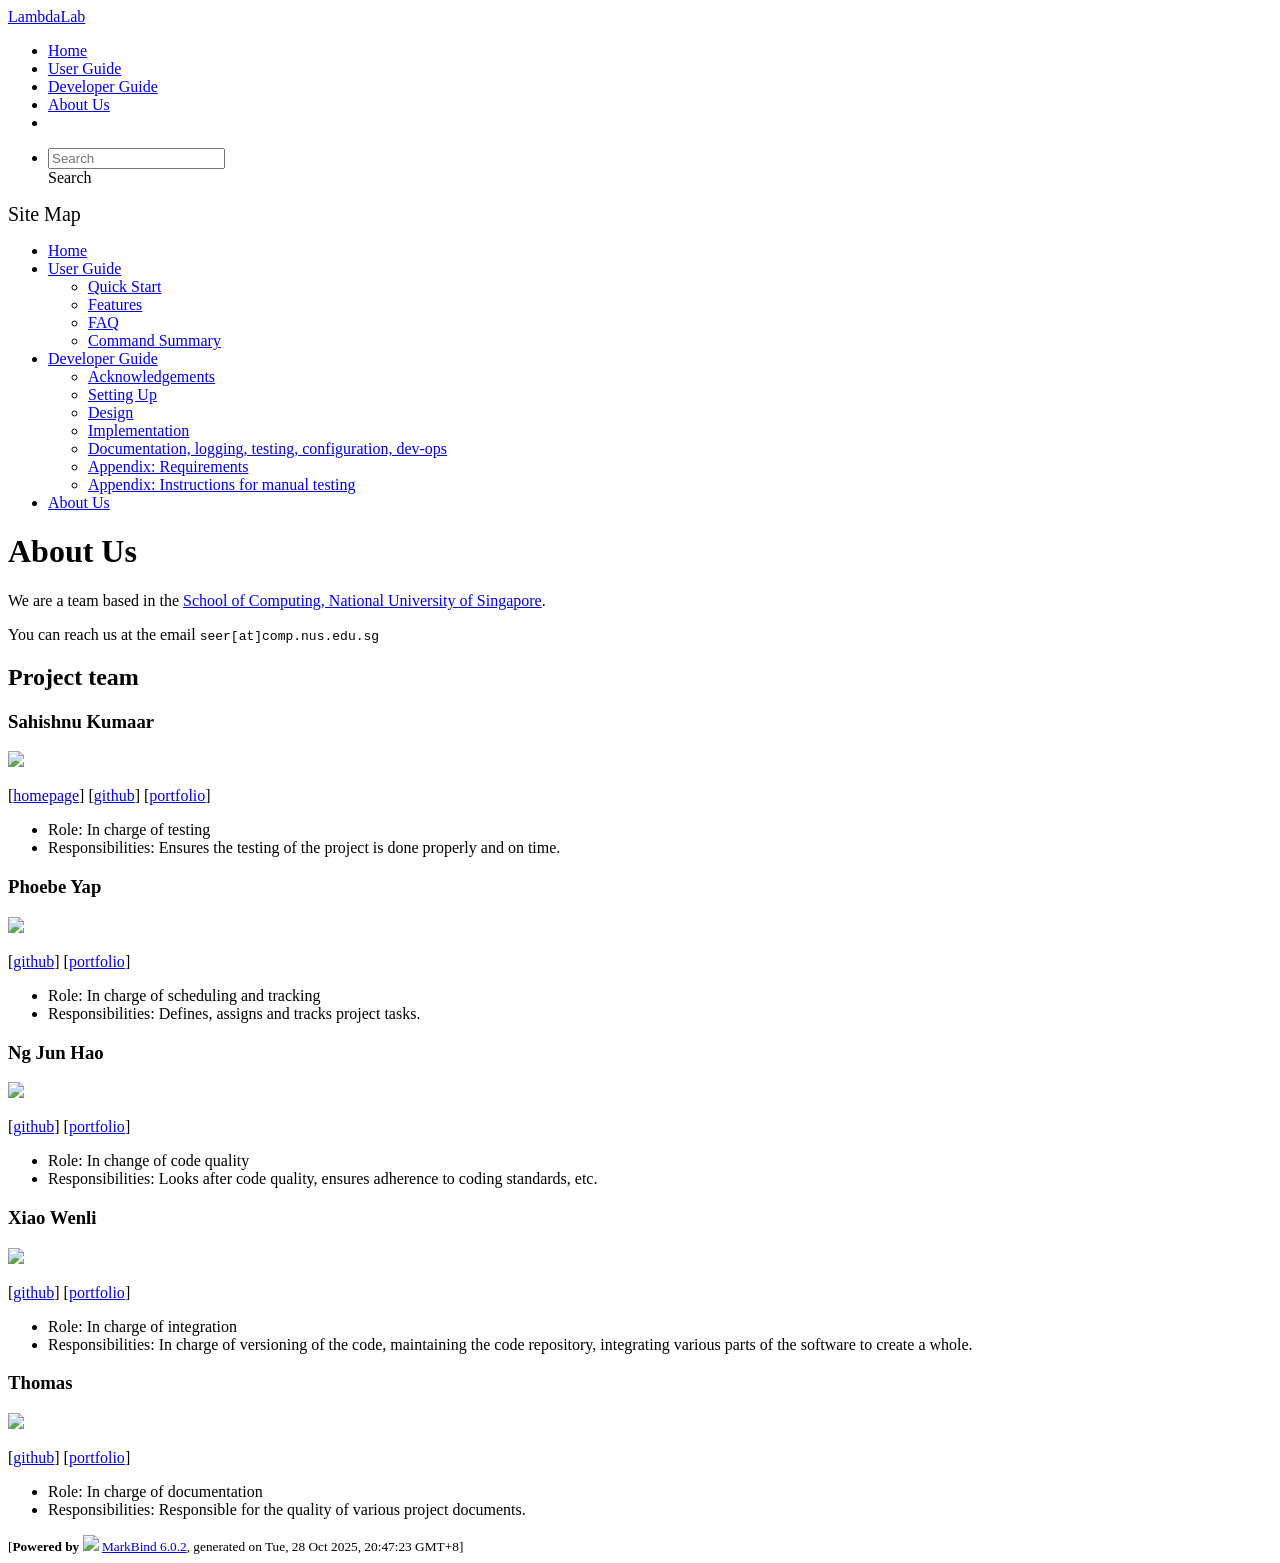
==== commit 414bf52d: "deploy: 86521d23e18eef1e88041b3ca9bcac9a37242837" ====
--- a/AboutUs.html
+++ b/AboutUs.html
@@ -17,7 +17,7 @@
 [<a href="/tp/team/johndoe.html">portfolio</a>]</p> <ul><li>Role: In charge of testing</li> <li>Responsibilities: Ensures the testing of the project is done properly and on time.</li></ul> <h3 id="phoebe-yap">Phoebe Yap<a class="fa fa-anchor" href="#phoebe-yap" onclick="event.stopPropagation()"></a></h3> <img src="/tp/images/phoebey05.png" width="200px"> <p>[<a href="http://github.com/PhoebeY05">github</a>]
 [<a href="/tp/team/johndoe.html">portfolio</a>]</p> <ul><li>Role: In charge of scheduling and tracking</li> <li>Responsibilities: Defines, assigns and tracks project tasks.</li></ul> <h3 id="ng-jun-hao">Ng Jun Hao<a class="fa fa-anchor" href="#ng-jun-hao" onclick="event.stopPropagation()"></a></h3> <img src="/tp/images/junhao4.png" width="200px"> <p>[<a href="http://github.com/junhao4">github</a>] [<a href="/tp/team/johndoe.html">portfolio</a>]</p> <ul><li>Role: In change of code quality</li> <li>Responsibilities: Looks after code quality, ensures adherence to coding standards, etc.</li></ul> <h3 id="xiao-wenli">Xiao Wenli<a class="fa fa-anchor" href="#xiao-wenli" onclick="event.stopPropagation()"></a></h3> <img src="/tp/images/xwl42.png" width="200px"> <p>[<a href="http://github.com/xwl42">github</a>]
 [<a href="/tp/team/johndoe.html">portfolio</a>]</p> <ul><li>Role: In charge of integration</li> <li>Responsibilities: In charge of versioning of the code, maintaining the code repository, integrating various parts of the software to create a whole.</li></ul> <h3 id="thomas">Thomas<a class="fa fa-anchor" href="#thomas" onclick="event.stopPropagation()"></a></h3> <img src="/tp/images/thomas5564.png" width="200px"> <p>[<a href="http://github.com/thomas5564">github</a>]
-[<a href="/tp/team/johndoe.html">portfolio</a>]</p> <ul><li>Role: In charge of documentation</li> <li>Responsibilities: Responsible for the quality of various project documents.</li></ul></div> <nav id="page-nav" data-v-6b1b63d2><!--[--><div class="nav-component slim-scroll"></div><!--]--><!--v-if--></nav> <div class="scroll-top-button fa-lg d-print-none" style="display:none;bottom:2%;right:2%;position:fixed;" aria-hidden="true"><!--[--><i class="fas fa-arrow-circle-up"></i><!--]--></div></div> <footer><div class="text-center"><small>[<span><strong>Powered by</strong></span> <img src="https://markbind.org/favicon.ico" width="30"> <a href="https://markbind.org/">MarkBind 6.0.2</a>, generated on Tue, 28 Oct 2025, 18:55:43 GMT+8]</small></div></footer><!--]--></div>
+[<a href="/tp/team/johndoe.html">portfolio</a>]</p> <ul><li>Role: In charge of documentation</li> <li>Responsibilities: Responsible for the quality of various project documents.</li></ul></div> <nav id="page-nav" data-v-6b1b63d2><!--[--><div class="nav-component slim-scroll"></div><!--]--><!--v-if--></nav> <div class="scroll-top-button fa-lg d-print-none" style="display:none;bottom:2%;right:2%;position:fixed;" aria-hidden="true"><!--[--><i class="fas fa-arrow-circle-up"></i><!--]--></div></div> <footer><div class="text-center"><small>[<span><strong>Powered by</strong></span> <img src="https://markbind.org/favicon.ico" width="30"> <a href="https://markbind.org/">MarkBind 6.0.2</a>, generated on Tue, 28 Oct 2025, 20:47:23 GMT+8]</small></div></footer><!--]--></div>
 </body><script src="/tp/markbind/js/bootstrap-utility.min.js"></script>
 <script src="/tp/markbind/js/polyfill.min.js"></script>
 <script src="/tp/markbind/js/vue.global.prod.min.js"></script>
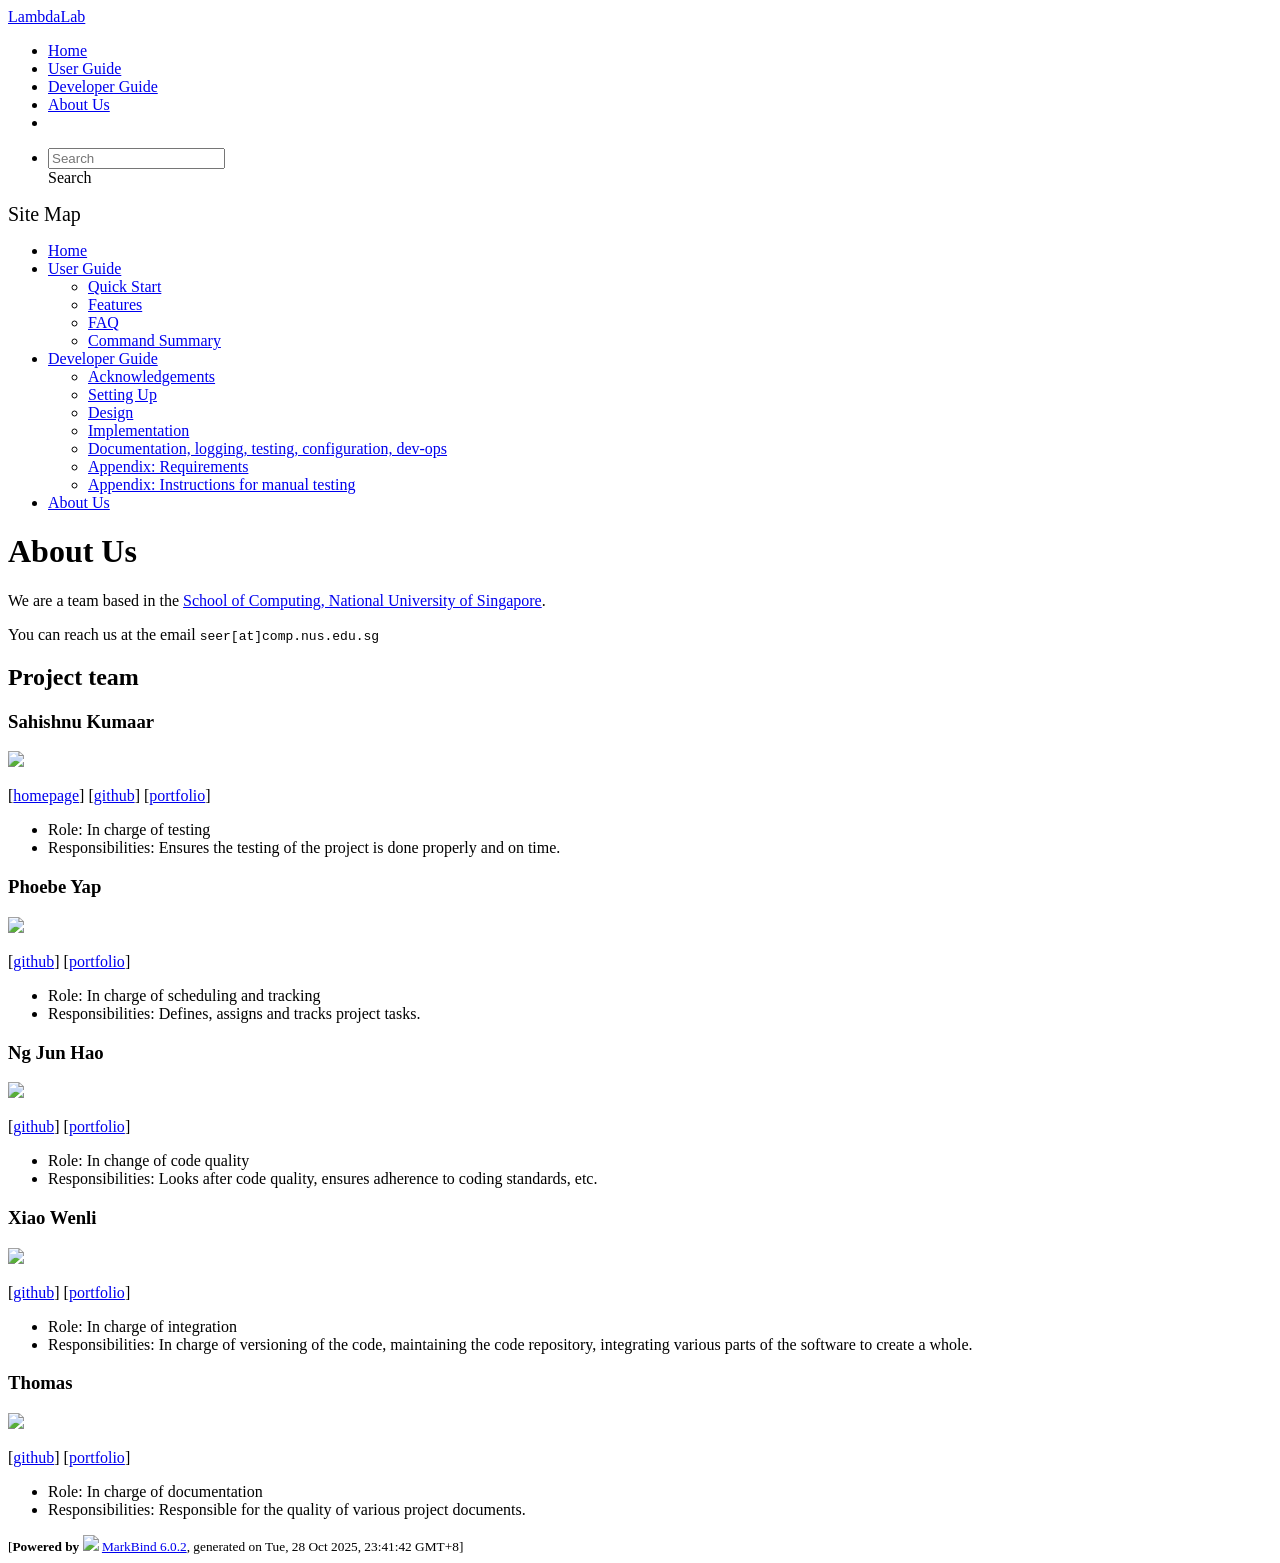
==== commit 41ee8ef1: "deploy: ac8e8cf02e51689f5a94670d31b9e4c61bc5905e" ====
--- a/AboutUs.html
+++ b/AboutUs.html
@@ -17,7 +17,7 @@
 [<a href="/tp/team/johndoe.html">portfolio</a>]</p> <ul><li>Role: In charge of testing</li> <li>Responsibilities: Ensures the testing of the project is done properly and on time.</li></ul> <h3 id="phoebe-yap">Phoebe Yap<a class="fa fa-anchor" href="#phoebe-yap" onclick="event.stopPropagation()"></a></h3> <img src="/tp/images/phoebey05.png" width="200px"> <p>[<a href="http://github.com/PhoebeY05">github</a>]
 [<a href="/tp/team/johndoe.html">portfolio</a>]</p> <ul><li>Role: In charge of scheduling and tracking</li> <li>Responsibilities: Defines, assigns and tracks project tasks.</li></ul> <h3 id="ng-jun-hao">Ng Jun Hao<a class="fa fa-anchor" href="#ng-jun-hao" onclick="event.stopPropagation()"></a></h3> <img src="/tp/images/junhao4.png" width="200px"> <p>[<a href="http://github.com/junhao4">github</a>] [<a href="/tp/team/johndoe.html">portfolio</a>]</p> <ul><li>Role: In change of code quality</li> <li>Responsibilities: Looks after code quality, ensures adherence to coding standards, etc.</li></ul> <h3 id="xiao-wenli">Xiao Wenli<a class="fa fa-anchor" href="#xiao-wenli" onclick="event.stopPropagation()"></a></h3> <img src="/tp/images/xwl42.png" width="200px"> <p>[<a href="http://github.com/xwl42">github</a>]
 [<a href="/tp/team/johndoe.html">portfolio</a>]</p> <ul><li>Role: In charge of integration</li> <li>Responsibilities: In charge of versioning of the code, maintaining the code repository, integrating various parts of the software to create a whole.</li></ul> <h3 id="thomas">Thomas<a class="fa fa-anchor" href="#thomas" onclick="event.stopPropagation()"></a></h3> <img src="/tp/images/thomas5564.png" width="200px"> <p>[<a href="http://github.com/thomas5564">github</a>]
-[<a href="/tp/team/johndoe.html">portfolio</a>]</p> <ul><li>Role: In charge of documentation</li> <li>Responsibilities: Responsible for the quality of various project documents.</li></ul></div> <nav id="page-nav" data-v-6b1b63d2><!--[--><div class="nav-component slim-scroll"></div><!--]--><!--v-if--></nav> <div class="scroll-top-button fa-lg d-print-none" style="display:none;bottom:2%;right:2%;position:fixed;" aria-hidden="true"><!--[--><i class="fas fa-arrow-circle-up"></i><!--]--></div></div> <footer><div class="text-center"><small>[<span><strong>Powered by</strong></span> <img src="https://markbind.org/favicon.ico" width="30"> <a href="https://markbind.org/">MarkBind 6.0.2</a>, generated on Tue, 28 Oct 2025, 20:47:23 GMT+8]</small></div></footer><!--]--></div>
+[<a href="/tp/team/johndoe.html">portfolio</a>]</p> <ul><li>Role: In charge of documentation</li> <li>Responsibilities: Responsible for the quality of various project documents.</li></ul></div> <nav id="page-nav" data-v-6b1b63d2><!--[--><div class="nav-component slim-scroll"></div><!--]--><!--v-if--></nav> <div class="scroll-top-button fa-lg d-print-none" style="display:none;bottom:2%;right:2%;position:fixed;" aria-hidden="true"><!--[--><i class="fas fa-arrow-circle-up"></i><!--]--></div></div> <footer><div class="text-center"><small>[<span><strong>Powered by</strong></span> <img src="https://markbind.org/favicon.ico" width="30"> <a href="https://markbind.org/">MarkBind 6.0.2</a>, generated on Tue, 28 Oct 2025, 23:41:42 GMT+8]</small></div></footer><!--]--></div>
 </body><script src="/tp/markbind/js/bootstrap-utility.min.js"></script>
 <script src="/tp/markbind/js/polyfill.min.js"></script>
 <script src="/tp/markbind/js/vue.global.prod.min.js"></script>
